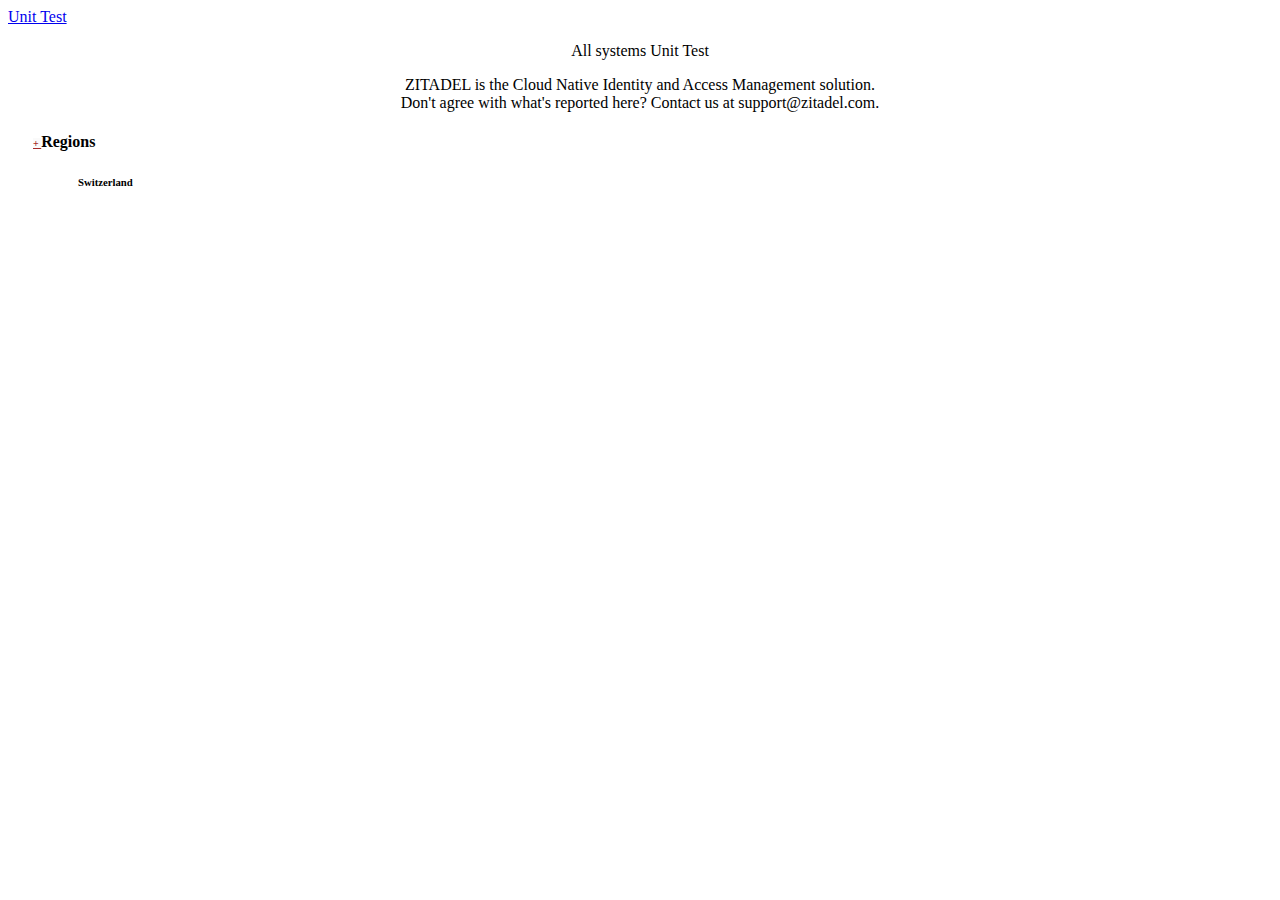
==== index.html @ ba33a0fc "first unit test" ====
<!doctype html>
<html lang="en">
  <head>
    <meta charset="utf-8">
    <meta name="viewport" content="width=device-width, initial-scale=1">
    <title>Bootstrap demo</title>

    <!-- css bootstrap -->
    <link href="https://cdn.jsdelivr.net/npm/bootstrap@5.2.0/dist/css/bootstrap.min.css" rel="stylesheet" integrity="sha384-gH2yIJqKdNHPEq0n4Mqa/HGKIhSkIHeL5AyhkYV8i59U5AR6csBvApHHNl/vI1Bx" crossorigin="anonymous">

    <!-- my css -->
    <link rel="stylesheet" href="style.css">

    <!-- my fonts -->
    <link href="https://fonts.googleapis.com/css2?family=Viga&display=swap" rel="stylesheet">

  </head>
  <body>

    
        <!-- navbar -->
            <nav class="navbar navbar-expand-lg ">
                <!-- <div class="container"> -->
                    <div class="container">
                        <a class="navbar-brand" href="#">Unit Test</a> 
                        <!-- <button class="navbar-toggler" type="button" data-bs-toggle="collapse" data-bs-target="#navbarNavAltMarkup" aria-controls="navbarNavAltMarkup" aria-expanded="false" aria-label="Toggle navigation">
                            <span class="navbar-toggler-icon"></span>
                        </button>
                        <div class="collapse navbar-collapse " id="navbarNavAltMarkup">
                               
                          
                        </div> -->
                    </div>
                <!-- </div> -->
            </nav>
        <!-- akhir navbar -->

        <!-- Judul -->
                <div class="container">
                    <div class="center-tengah">
                        <center><p class="text-judul bg-color">All systems Unit Test</p></center>
                        <center><p class="color size-font">ZITADEL is the Cloud Native Identity and Access Management solution. <br>
                            Don't agree with what's reported here? Contact us at support@zitadel.com.</p></center>
                    </div>
                </div>
        <!-- Akhir judul -->

        <!-- card point unit test -->
                    <div class="card bg-color-card color-white">
                        <div class="card-header">
                            <h4 style="padding-left: 25px;">
                                <a class="btn btn-primary" data-bs-toggle="collapse" style="background-color: rgba(209, 207, 207, 0.11); border-color: brown; color: brown; font-size: 10px;" href="#collapseExample" role="button" aria-expanded="false" aria-controls="collapseExample">
                                +
                              </a>
                              
                               Regions  
                            </h4>
                        </div>
                        <div class="card-body">
                            <div class="collapse" id="collapseExample">
                                <div style="padding-left: 70px;">
                                    <div class="row">
                                        <h6>Switzerland</h6>
                                        <div>
                                            <span data-bs-toggle="tooltip" data-bs-placement="top" title="COBA BEDE" class="placeholder" style="width: 1%; height: 40px; background-color: rgb(51, 185, 51);"></span>
                                            
                                        </div>
                                    </div>
                                </div>
                            </div>
                        </div>
                    </div>
                </div>
        <!-- akhir card point unit test -->


        <!-- Optional JavaScript; choose one of the two! -->

        <!-- Option 1: Bootstrap Bundle with Popper -->
        <script> 
            var tooltipTriggerList = [].slice.call(document.querySelectorAll('[data-bs-toggle="tooltip"]'))
            var tooltipList = tooltipTriggerList.map(function (tooltipTriggerEl) {
                return new bootstrap.Tooltip(tooltipTriggerEl)
            })
        </script>
        <script src="https://cdn.jsdelivr.net/npm/@popperjs/core@2.9.2/dist/umd/popper.min.js" integrity="sha384-IQsoLXl5PILFhosVNubq5LC7Qb9DXgDA9i+tQ8Zj3iwWAwPtgFTxbJ8NT4GN1R8p" crossorigin="anonymous"></script>
        <script src="https://cdn.jsdelivr.net/npm/bootstrap@5.0.2/dist/js/bootstrap.min.js" integrity="sha384-cVKIPhGWiC2Al4u+LWgxfKTRIcfu0JTxR+EQDz/bgldoEyl4H0zUF0QKbrJ0EcQF" crossorigin="anonymous"></script>
        <script src="https://cdn.jsdelivr.net/npm/bootstrap@5.2.0/dist/js/bootstrap.bundle.min.js" integrity="sha384-A3rJD856KowSb7dwlZdYEkO39Gagi7vIsF0jrRAoQmDKKtQBHUuLZ9AsSv4jD4Xa" crossorigin="anonymous"></script>
    </body>
  </html>
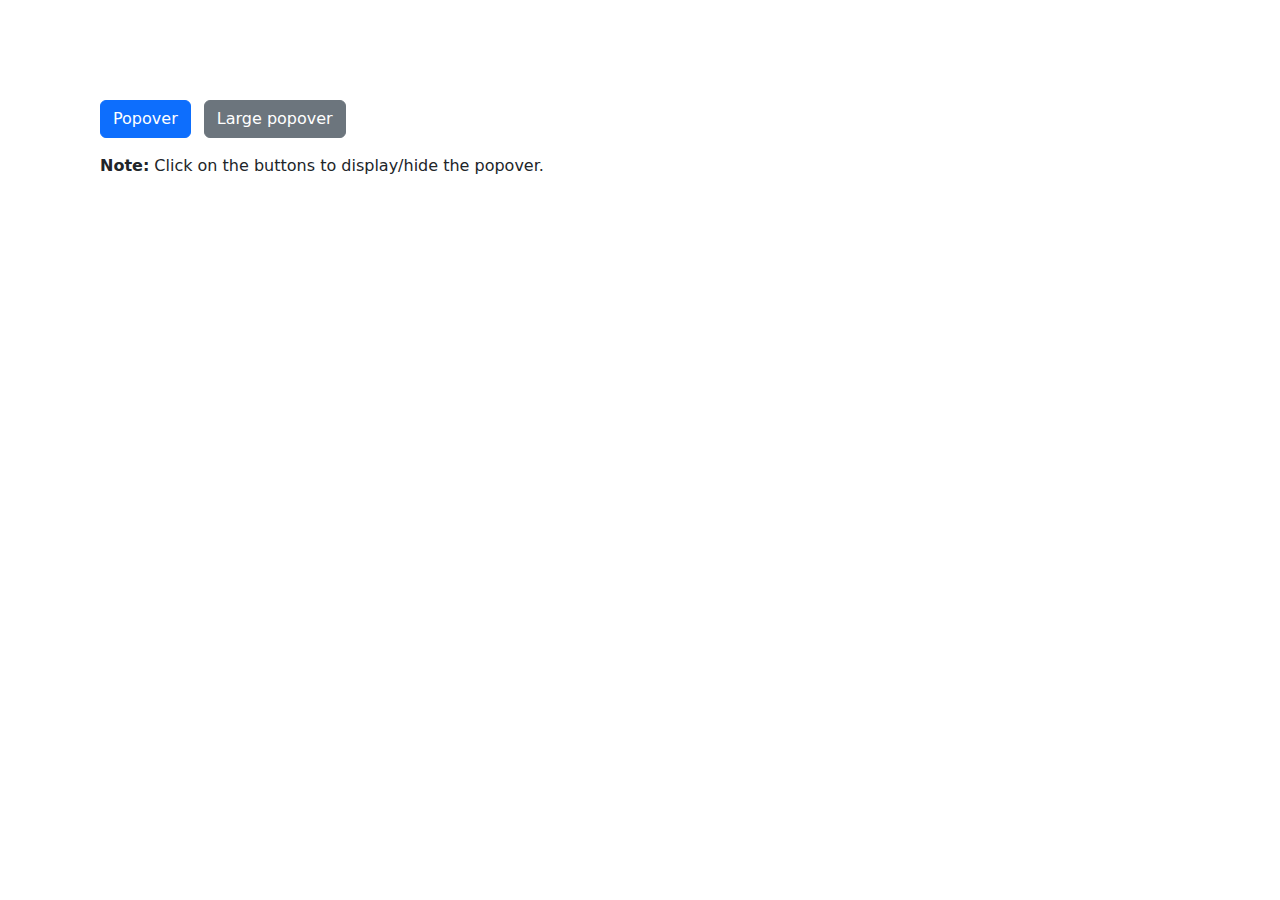
==== commit ec28f326: "perbaikan unit test popovers pesan" ====
--- a/index.html
+++ b/index.html
@@ -1,90 +1,35 @@
-<!doctype html>
+<!DOCTYPE html>
 <html lang="en">
-  <head>
-    <meta charset="utf-8">
-    <meta name="viewport" content="width=device-width, initial-scale=1">
-    <title>Bootstrap demo</title>
+<head>
+<meta charset="utf-8">
+<meta name="viewport" content="width=device-width, initial-scale=1">
+<title>Enable Bootstrap Popovers via jQuery</title>
+<link href="https://cdn.jsdelivr.net/npm/bootstrap@5.0.2/dist/css/bootstrap.min.css" rel="stylesheet">
+<script src="https://code.jquery.com/jquery-3.5.1.min.js"></script>
+<!-- <script src="https://cdn.jsdelivr.net/npm/bootstrap@5.0.2/dist/js/bootstrap.bundle.min.js"></script> -->
 
-    <!-- css bootstrap -->
-    <link href="https://cdn.jsdelivr.net/npm/bootstrap@5.2.0/dist/css/bootstrap.min.css" rel="stylesheet" integrity="sha384-gH2yIJqKdNHPEq0n4Mqa/HGKIhSkIHeL5AyhkYV8i59U5AR6csBvApHHNl/vI1Bx" crossorigin="anonymous">
+<script src="https://cdn.jsdelivr.net/npm/@popperjs/core@2.11.5/dist/umd/popper.min.js" integrity="sha384-Xe+8cL9oJa6tN/veChSP7q+mnSPaj5Bcu9mPX5F5xIGE0DVittaqT5lorf0EI7Vk" crossorigin="anonymous"></script>
+<script src="https://cdn.jsdelivr.net/npm/bootstrap@5.2.0/dist/js/bootstrap.bundle.min.js" integrity="sha384-A3rJD856KowSb7dwlZdYEkO39Gagi7vIsF0jrRAoQmDKKtQBHUuLZ9AsSv4jD4Xa" crossorigin="anonymous"></script>
 
-    <!-- my css -->
-    <link rel="stylesheet" href="style.css">
-
-    <!-- my fonts -->
-    <link href="https://fonts.googleapis.com/css2?family=Viga&display=swap" rel="stylesheet">
-
-  </head>
-  <body>
-
-    
-        <!-- navbar -->
-            <nav class="navbar navbar-expand-lg ">
-                <!-- <div class="container"> -->
-                    <div class="container">
-                        <a class="navbar-brand" href="#">Unit Test</a> 
-                        <!-- <button class="navbar-toggler" type="button" data-bs-toggle="collapse" data-bs-target="#navbarNavAltMarkup" aria-controls="navbarNavAltMarkup" aria-expanded="false" aria-label="Toggle navigation">
-                            <span class="navbar-toggler-icon"></span>
-                        </button>
-                        <div class="collapse navbar-collapse " id="navbarNavAltMarkup">
-                               
-                          
-                        </div> -->
-                    </div>
-                <!-- </div> -->
-            </nav>
-        <!-- akhir navbar -->
-
-        <!-- Judul -->
-                <div class="container">
-                    <div class="center-tengah">
-                        <center><p class="text-judul bg-color">All systems Unit Test</p></center>
-                        <center><p class="color size-font">ZITADEL is the Cloud Native Identity and Access Management solution. <br>
-                            Don't agree with what's reported here? Contact us at support@zitadel.com.</p></center>
-                    </div>
-                </div>
-        <!-- Akhir judul -->
-
-        <!-- card point unit test -->
-                    <div class="card bg-color-card color-white">
-                        <div class="card-header">
-                            <h4 style="padding-left: 25px;">
-                                <a class="btn btn-primary" data-bs-toggle="collapse" style="background-color: rgba(209, 207, 207, 0.11); border-color: brown; color: brown; font-size: 10px;" href="#collapseExample" role="button" aria-expanded="false" aria-controls="collapseExample">
-                                +
-                              </a>
-                              
-                               Regions  
-                            </h4>
-                        </div>
-                        <div class="card-body">
-                            <div class="collapse" id="collapseExample">
-                                <div style="padding-left: 70px;">
-                                    <div class="row">
-                                        <h6>Switzerland</h6>
-                                        <div>
-                                            <span data-bs-toggle="tooltip" data-bs-placement="top" title="COBA BEDE" class="placeholder" style="width: 1%; height: 40px; background-color: rgb(51, 185, 51);"></span>
-                                            
-                                        </div>
-                                    </div>
-                                </div>
-                            </div>
-                        </div>
-                    </div>
-                </div>
-        <!-- akhir card point unit test -->
-
-
-        <!-- Optional JavaScript; choose one of the two! -->
-
-        <!-- Option 1: Bootstrap Bundle with Popper -->
-        <script> 
-            var tooltipTriggerList = [].slice.call(document.querySelectorAll('[data-bs-toggle="tooltip"]'))
-            var tooltipList = tooltipTriggerList.map(function (tooltipTriggerEl) {
-                return new bootstrap.Tooltip(tooltipTriggerEl)
-            })
-        </script>
-        <script src="https://cdn.jsdelivr.net/npm/@popperjs/core@2.9.2/dist/umd/popper.min.js" integrity="sha384-IQsoLXl5PILFhosVNubq5LC7Qb9DXgDA9i+tQ8Zj3iwWAwPtgFTxbJ8NT4GN1R8p" crossorigin="anonymous"></script>
-        <script src="https://cdn.jsdelivr.net/npm/bootstrap@5.0.2/dist/js/bootstrap.min.js" integrity="sha384-cVKIPhGWiC2Al4u+LWgxfKTRIcfu0JTxR+EQDz/bgldoEyl4H0zUF0QKbrJ0EcQF" crossorigin="anonymous"></script>
-        <script src="https://cdn.jsdelivr.net/npm/bootstrap@5.2.0/dist/js/bootstrap.bundle.min.js" integrity="sha384-A3rJD856KowSb7dwlZdYEkO39Gagi7vIsF0jrRAoQmDKKtQBHUuLZ9AsSv4jD4Xa" crossorigin="anonymous"></script>
-    </body>
-  </html>+<style>
+	.bs-example{
+    	margin: 100px;
+    }
+</style>
+<script>
+$(document).ready(function(){
+	// Enable popovers everywhere
+    $('[data-bs-toggle="popover"]').popover();  
+});
+</script>
+</head>
+<body>
+<div class="bs-example">
+    <p>
+      	<button type="button" class="btn btn-primary" data-bs-toggle="popover" title="Popover title" data-bs-content="Default popover">Popover</button>
+        <button type="button" class="btn btn-secondary ms-2" data-bs-toggle="popover" title="Popover title" data-bs-content="A larger popover to demonstrate the max-width of the Bootstrap popover.">Large popover</button>
+  	</p>
+  	<p><strong>Note:</strong> Click on the buttons to display/hide the popover.</p>
+</div>
+</body>
+</html>